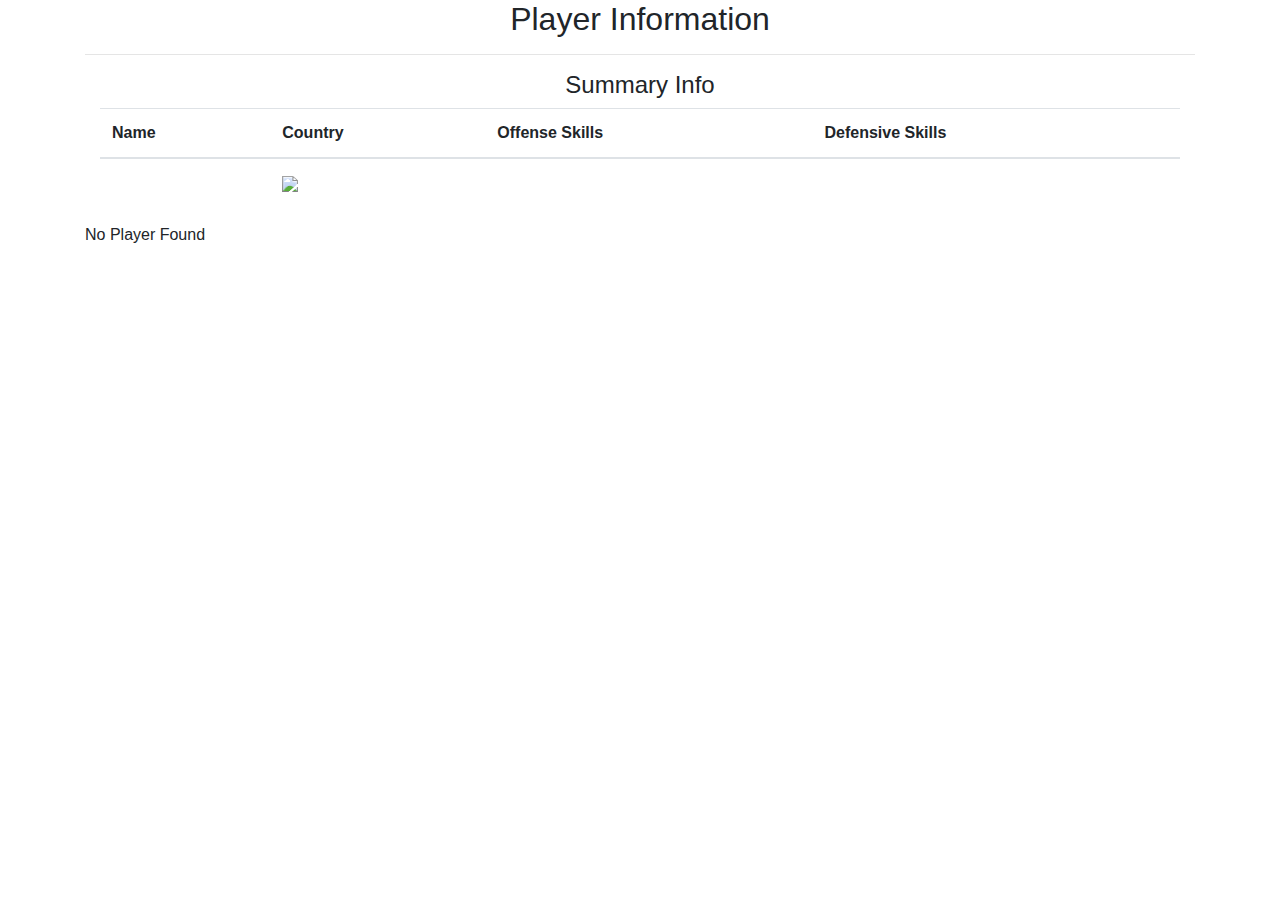
==== src/main/resources/templates/player.html @ 9216dd3f "base" ====
<!DOCTYPE html>
<html lang="en" xmlns="http://www.w3.org/1999/xhtml" xmlns:th="http://www.thymeleaf.org">

<head>
    <meta charset="utf-8">
    <meta http-equiv="X-UA-Compatible" content="IE=edge"/>
    <meta name="viewport" content="width=device-width, initial-scale=1"/>
    <!-- The above 3 meta tags *must* come first in the head; any other head content must come *after* these tags -->
    <meta name="description" content="">
    <meta name="author" content="">
    <link rel="icon" href="../../favicon.ico"/>

    <title>Navbar Template for Bootstrap</title>

    <!-- Bootstrap core CSS -->
    <link href="../static/css/bootstrap.css" rel="stylesheet" th:href="@{/css/bootstrap.css}"/>
</head>
<body>
<div class="container">


    <h2 align = "center">Player Information</h2>
    <hr>
    <div th:if = "${player}" >
        <div class = "container">
            <div class = "row">
                <div class = "col">
                    <h4 align = "center"> Summary Info </h4>
                    <table class = "table table-hover">
                        <thead>
                            <tr>
                                <th scope = 'col'>Name</th>
                                <th scope = 'col'>Country</th>
                                <th scope = 'col'>Offense Skills</th>
                                <th scope = 'col'>Defensive Skills</th>
                            </tr>
                        </thead>
                        <tbody>
                            <tr >
                                <!--<td th:text="${player.id}" />-->
                                <td th:text="${player.name}" />
                                <td><img src = "/flags/norway.png"/></td>
                                <td th:text="${player.offskills}" />
                                <td th:text="${player.defskills}" />
                            </tr>
                        </tbody>
                    </table>
                </div>
            </div>
        </div>
    </div>
    <div th:unless = "${player}">
        <td> No Player Found</td>
    </div>
</div>

</div> <!-- /container -->
<!-- Bootstrap core JavaScript
================================================== -->
<!-- Placed at the end of the document so the pages load faster -->
<script src="https://ajax.googleapis.com/ajax/libs/jquery/1.12.4/jquery.min.js"></script>
<script src="../static/js/bootstrap.js" th:href="@{/js/bootstrap.js}"></script>
<!-- IE10 viewport hack for Surface/desktop Windows 8 bug -->
</body>
</html>
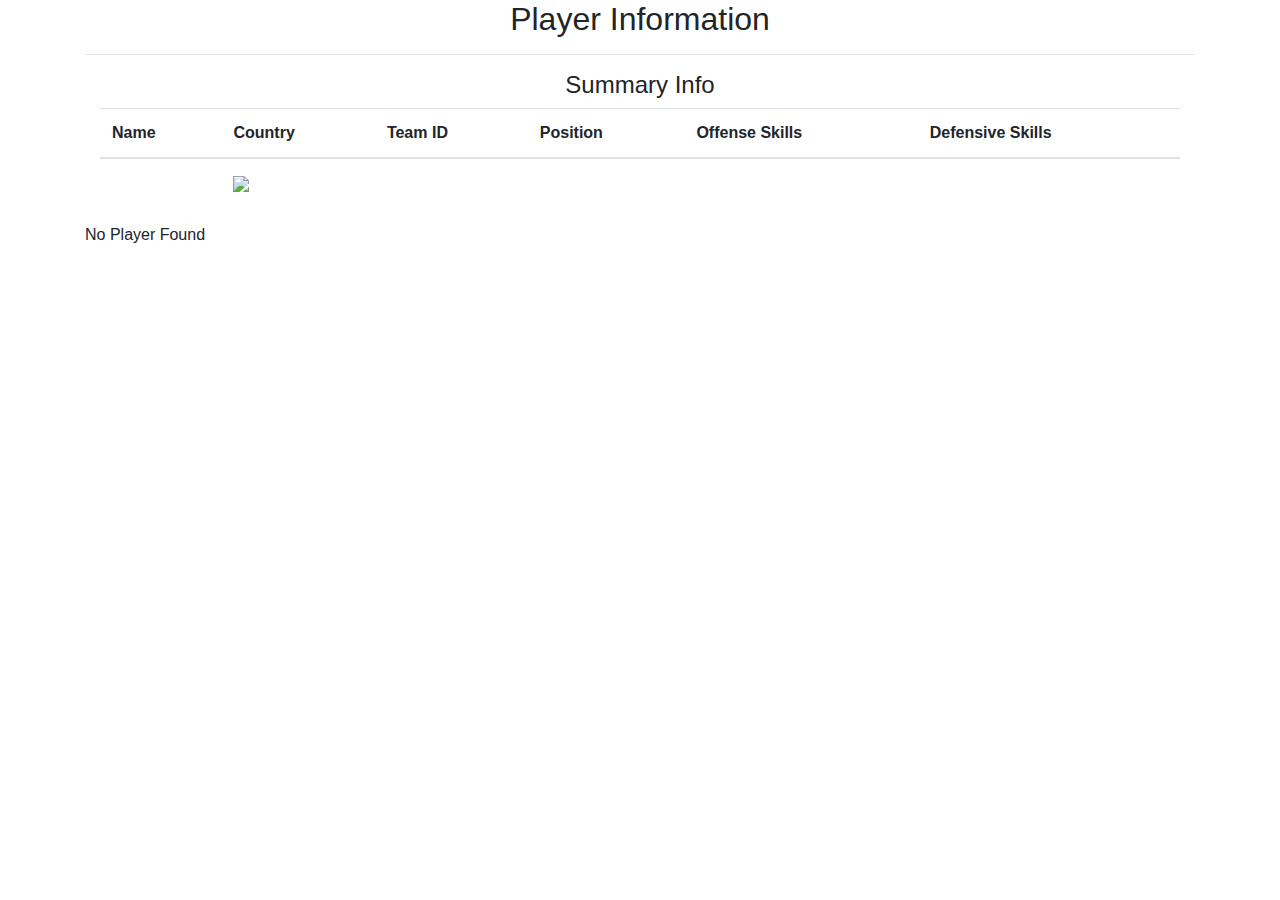
==== commit 6fc730e2: "generation" ====
--- a/src/main/resources/templates/player.html
+++ b/src/main/resources/templates/player.html
@@ -31,6 +31,8 @@
                             <tr>
                                 <th scope = 'col'>Name</th>
                                 <th scope = 'col'>Country</th>
+                                <th scope = 'col'>Team ID</th>
+                                <th scope = 'col'>Position</th>
                                 <th scope = 'col'>Offense Skills</th>
                                 <th scope = 'col'>Defensive Skills</th>
                             </tr>
@@ -40,6 +42,8 @@
                                 <!--<td th:text="${player.id}" />-->
                                 <td th:text="${player.name}" />
                                 <td><img src = "/flags/norway.png"/></td>
+                                <td th:text="${player.teamID}" />
+                                <td th:text="${player.position}" />
                                 <td th:text="${player.offskills}" />
                                 <td th:text="${player.defskills}" />
                             </tr>
